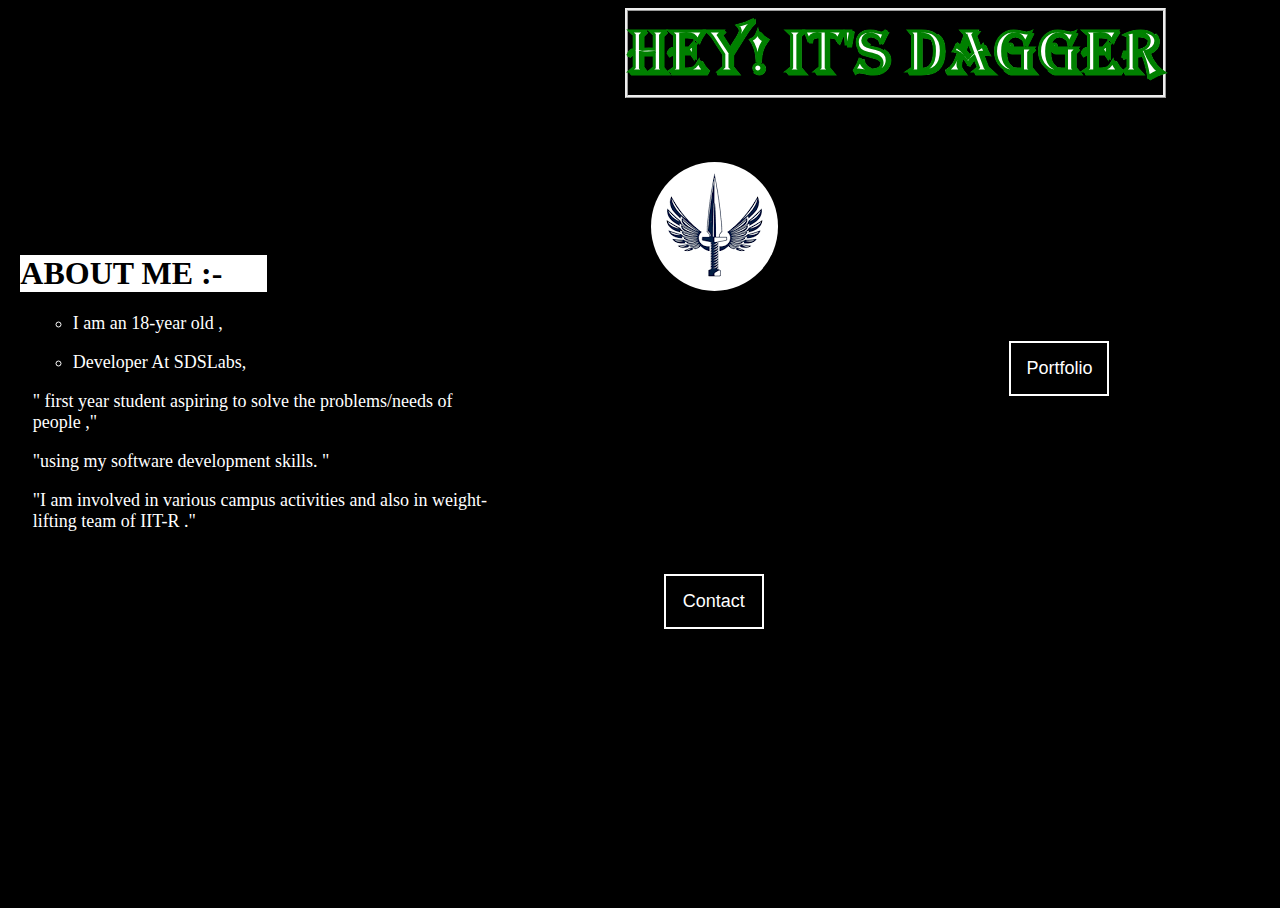
==== index.html @ 856f2d4d "reviewed once" ====
<!DOCTYPE html>
<html lang="en"  >
<head>
    
    <title>Dagger</title>
    <link rel="icon" type="image/x-icon" href="assets/titleBar.jpeg">
    <link rel="stylesheet" href="css_folder/tut.css">

</head>
<body>
    
    <div id = "main1">
        
            <!-- <img id = "pic" src="dack.jpg" alt="bad server"> -->
        <div id ="main11">
            <h1 id = "id2" class = "tex0t">ABOUT ME :-</h1>
            <ul class = "list" type = "circle">
                <li>I am an 18-year old ,</li>
            </ul>
            <ul class = "list" type = "circle">
               
                <li>Developer At SDSLabs,</li>
            </ul>
            <p class ="list2">" first year student aspiring to solve the problems/needs of people ," </p>
            <p class="list2">
                "using my software development skills. "</p>
            <p class = "list2">"I am involved in various campus activities and also in weight-lifting team of IIT-R ."</p>    
        
        </div>
        <div id = "main2">
            <h1 id = "idd" class ="text">HEY! It's DAGGER</h1>
            <div style="height: 20vw;">
                <img id = "dagger" src="assets/dagger.png" alt=""> 
            </div>
            <button id="portfolio" class = "button" onclick="window.location.href = 'Screens/main3.html';">
                Portfolio
              </button>
            <button id = "contact" class = "button" onclick="window.location.href = 'Screens/main2.html';">
                Contact
            </button>  
        </div>
    </div>
</body>
</html>
---- css_folder/tut.css ----
html
{
    height : 100%;
}

body
{   height : 100%;
    background-color: black;
}

#main1
{   height : 100%;
    display: flex;
    flex-direction: row;
}
#main11
{   background-image: url("../assets/dack.jpg");
    position: relative;
    height : 100% ;
    /* top: 20%;
    left: 3%; */
}

#main2
{
    /* margin-left: 50%; */
    display: flex;
    flex-direction: column;
}


#pic
{   position: relative;
    margin-top: 0%;
    width: 45vw;  
    height: 100%;  
    text-align: center;  
    border-style:ridge;  
    border: 5px solid blue;
    transform: scale(-1,-1);  
}


#idd
{   
    background-color: black;
    color: white;
    position: fixed;
    margin-top :0.0vw;
    /* border: 8px solid rgb(255, 0, 0); */
    border-style:ridge;
    font-family : Algerian;
    /* transform: rotate(1deg); */
    animation: animateHeart 1.2s infinite;
    font-size: 5.0vw; 
    -webkit-text-stroke: 0.08vw green;
}

@font-face {
    font-family: Algerian;
    src: url(../fonts/Algerian\ Regular.ttf);
  }

#dagger
{   
    position: relative;
    margin-top: 12vw;
    margin-left: 2vw;
    animation-name: rotate;
    animation-duration: 6s;
    animation-iteration-count: infinite;
    animation-timing-function:ease-in-out;
    
    /* top: 100.0px;

    left: 1010.0px; */
    border-radius: 50%;
} 

@keyframes rotate{
    from{ transform: rotate(-360deg); }
    to{ transform: rotate(360deg); }
}


#portfolio
{
    position: relative;
    margin-top: 6vw;
    margin-left: 30vw;
    margin-right: 03vw;

}
#contact
{
    position: relative;
    margin-top: 10vw;
    margin-left: 3vw;
    margin-right: 30vw;
}

.button
{
    font-size: 18px;
    padding: 15px;
    border: 2px solid #FFF;
    color: #FFF;
    display: block;
    margin: 50px auto;
    background: transparent;
    transition: .2s ease-in-out 0s;
}

.button:hover{
    cursor: pointer;
    transform: scale(1.25);
    background: #FFF;
    color: #000;
    }

@keyframes animateHeart {
  
  0% {
    transform: rotate(0deg) scale(0.8);
  }
  5% {
    transform: rotate(0deg) scale(0.9);
  }
  10% {
    transform: rotate(0deg) scale(0.8);
  }
  15% {
    transform: rotate(0deg) scale(1);
  }
  50% {
    transform: rotate(0deg) scale(0.8);
  }
  100% {
    transform: rotate(0deg) scale(0.8);
  }
}


#id2
{   position: relative;
    margin-top: 40%;
    width: 40%;
    margin-left: 2%;
    background-color: white;
    color: black;
    font-family: cursive;
}

.list
{   margin-left: 4%;
    width: 50%;
    /* margin-top: 10%; */
    font-size: large;
    color: white;
    background-color: black;
    font-family: 'Times New Roman', Times, serif;
    margin-bottom: 1%;
}
.list2
{   margin-left: 4%;
    width: 75%;
    /* margin-top: 10%; */
    font-size: large;
    color: white;
    background-color: black;
    font-family: 'Times New Roman', Times, serif;
    margin-bottom: 1%;
}

/* 
#idd
{
    background-color: black;
    color: white;
    position: fixed;
    top :0;
    border: 4px solid rgb(255, 0, 0);
    border-style: double;
    width: max-content;
    font-size: 80.0px; 
} */

/* #id1{
    display: flex;
    flex-direction: column;

}  */
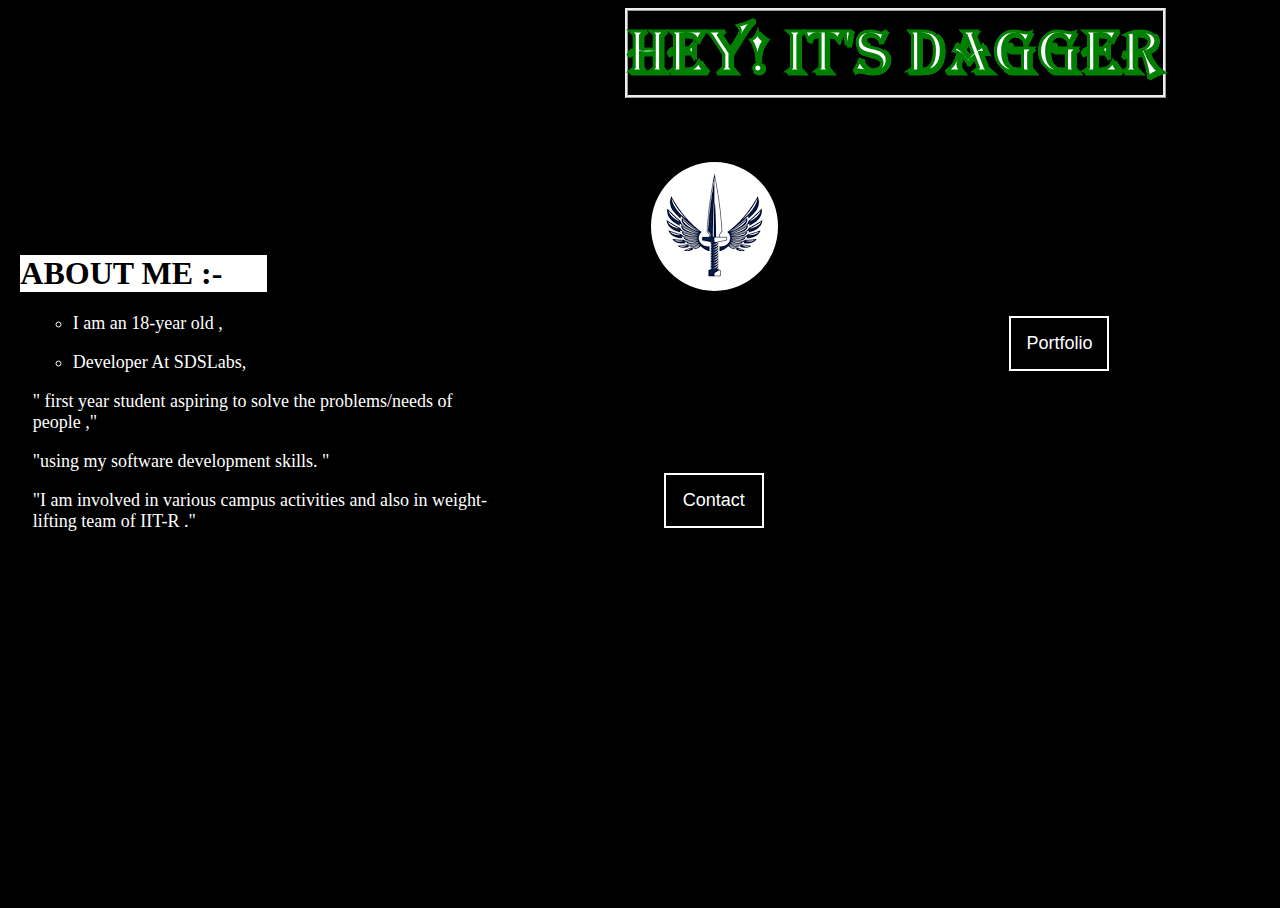
==== commit 3dd59f2f: "final version" ====
--- a/index.html
+++ b/index.html
@@ -3,15 +3,14 @@
 <head>
     
     <title>Dagger</title>
-    <link rel="icon" type="image/x-icon" href="assets/titleBar.jpeg">
-    <link rel="stylesheet" href="css_folder/tut.css">
-
+    <link rel="icon" type="image/x-icon" href="public/assets/titleBar.jpeg">
+    <link rel="stylesheet" href="public/styles/tut.css">
+    <meta name="viewport" content="width=device-width, initial-scale=1, minimum-scale=1" />
 </head>
 <body>
     
     <div id = "main1">
         
-            <!-- <img id = "pic" src="dack.jpg" alt="bad server"> -->
         <div id ="main11">
             <h1 id = "id2" class = "tex0t">ABOUT ME :-</h1>
             <ul class = "list" type = "circle">
@@ -30,12 +29,12 @@
         <div id = "main2">
             <h1 id = "idd" class ="text">HEY! It's DAGGER</h1>
             <div style="height: 20vw;">
-                <img id = "dagger" src="assets/dagger.png" alt=""> 
+                <img id = "dagger" src="public/assets/dagger.png" alt=""> 
             </div>
-            <button id="portfolio" class = "button" onclick="window.location.href = 'Screens/main3.html';">
+            <button id="portfolio" class = "button" onclick="window.location.href = 'public/Screens/main3.html';">
                 Portfolio
               </button>
-            <button id = "contact" class = "button" onclick="window.location.href = 'Screens/main2.html';">
+              <button id = "contact" class = "button" onclick="window.location.href = 'public/Screens/main2.html';">
                 Contact
             </button>  
         </div>
--- a/public/styles/tut.css
+++ b/public/styles/tut.css
@@ -0,0 +1,240 @@
+html
+{
+    height : 100%;
+}
+
+body
+{   height : 100%;
+    background-color: black;
+}
+
+
+#main1
+{   height : 100%;
+    display: flex;
+    flex-direction: row;
+}
+#main11
+{   background-image: url("../assets/dack.jpg");
+    position: relative;
+    height : 100% ;
+    
+}
+
+#main2
+{
+    
+    display: flex;
+    flex-direction: column;
+}
+
+
+#pic
+{   position: relative;
+    margin-top: 0%;
+    width: 45vw;  
+    height: 100%;  
+    text-align: center;  
+    border-style:ridge;  
+    border: 5px solid blue;
+    transform: scale(-1,-1);  
+}
+
+
+#idd
+{   
+    background-color: black;
+    color: white;
+    position: fixed;
+    margin-top :0%;
+    border-style:ridge;
+    font-family : Algerian;
+    animation: animateHeart 1.2s infinite;
+    font-size: 5.0vw; 
+    -webkit-text-stroke: 0.08vw green;
+}
+
+@font-face {
+    font-family: Algerian;
+    src: url(../fonts/Algerian\ Regular.ttf);
+  }
+
+#dagger
+{   
+    position: relative;
+    margin-top: 12vw;
+    margin-left: 2vw;
+    animation-name: rotate;
+    animation-duration: 6s;
+    animation-iteration-count: infinite;
+    animation-timing-function:ease-in-out;
+    border-radius: 50%;
+} 
+
+@keyframes rotate{
+    from{ transform: rotate(-360deg); }
+    to{ transform: rotate(360deg); }
+}
+
+
+#portfolio
+{
+    position: relative;
+    margin-top: 10%;
+    margin-left: 30vw;
+    margin-right: 03vw;
+
+}
+#contact
+{
+    position: relative;
+    margin-top: 10%;
+    margin-left: 3vw;
+    margin-right: 30vw;
+}
+
+.button
+{
+    font-size: 18px;
+    padding: 15px;
+    border: 2px solid #FFF;
+    color: #FFF;
+    display: block;
+    margin: 50px auto;
+    background: transparent;
+    transition: .2s ease-in-out 0s;
+}
+
+.button:hover{
+    cursor: pointer;
+    transform: scale(1.25);
+    background: #FFF;
+    color: #000;
+    }
+ 
+     @media only screen and  (min-width : 1400px) 
+    {
+        .ball {
+            width: 30px;
+            height: 30px;
+
+            border-radius: 50%;
+            background-color: purple;
+          
+            animation: bounce 0.5s;
+            animation-direction: alternate;
+            animation-iteration-count: infinite;
+          }
+
+    }
+
+    @keyframes bounce {
+        0%{
+          top:100%;
+          left:0;
+          animation-timing-function: ease-in;
+          transform:translateX(0) scale(1);
+        }
+        
+        25%{
+          top:85%;
+          left:50%;
+          animation-timing-function: ease-out;
+          transform:translateX(-50%) scale(0.5);
+        }
+        
+        50%{
+          top:0;
+          left:100%;
+          animation-timing-function: ease-in;
+          transform:translateX(-100%) scale(1);
+        }
+        
+        75%{
+          top:75%;
+          left:50%;
+          animation-timing-function: ease-out;
+          transform:translateX(-50%) scale(1.5);
+        }
+      
+        100% {
+          top:0;
+          left:0;
+          transform:translateX(0) scale(1);
+        }
+      }
+      
+
+@keyframes animateHeart {
+  
+  0% {
+    transform: rotate(0deg) scale(0.8);
+  }
+  5% {
+    transform: rotate(0deg) scale(0.9);
+  }
+  10% {
+    transform: rotate(0deg) scale(0.8);
+  }
+  15% {
+    transform: rotate(0deg) scale(1);
+  }
+  50% {
+    transform: rotate(0deg) scale(0.8);
+  }
+  100% {
+    transform: rotate(0deg) scale(0.8);
+  }
+}
+
+
+#id2
+{   position: relative;
+    margin-top: 40%;
+    width: 40%;
+    margin-left: 2%;
+    background-color: white;
+    color: black;
+    font-family: cursive;
+}
+
+.list
+{   margin-left: 4%;
+    width: 50%;
+    font-size: large;
+    color: white;
+    background-color: black;
+    font-family: 'Times New Roman', Times, serif;
+    margin-bottom: 1%;
+}
+.list2
+{   margin-left: 4%;
+    width: 75%;
+    font-size: large;
+    color: white;
+    background-color: black;
+    font-family: 'Times New Roman', Times, serif;
+    margin-bottom: 1%;
+}
+
+@media only screen and (max-width: 768px) 
+{
+    #main1
+    {
+        flex-direction: column-reverse;
+    }
+    #dagger{margin-top: 0%;}
+    #portfolio{margin-top: 20%; padding: 5%;
+    margin-bottom: 0%;}
+    #contact{margin-bottom: 3%;}
+    #ball{margin-top: 10%;}
+    #id2{margin-top: 15%;}
+    #main11{height: 60%;}
+     #main2{margin-top: 0;}
+    #idd{   position: relative;
+        margin-top: 15%;
+        margin-bottom: 0;
+        font-size: 220%;}
+
+}
+
